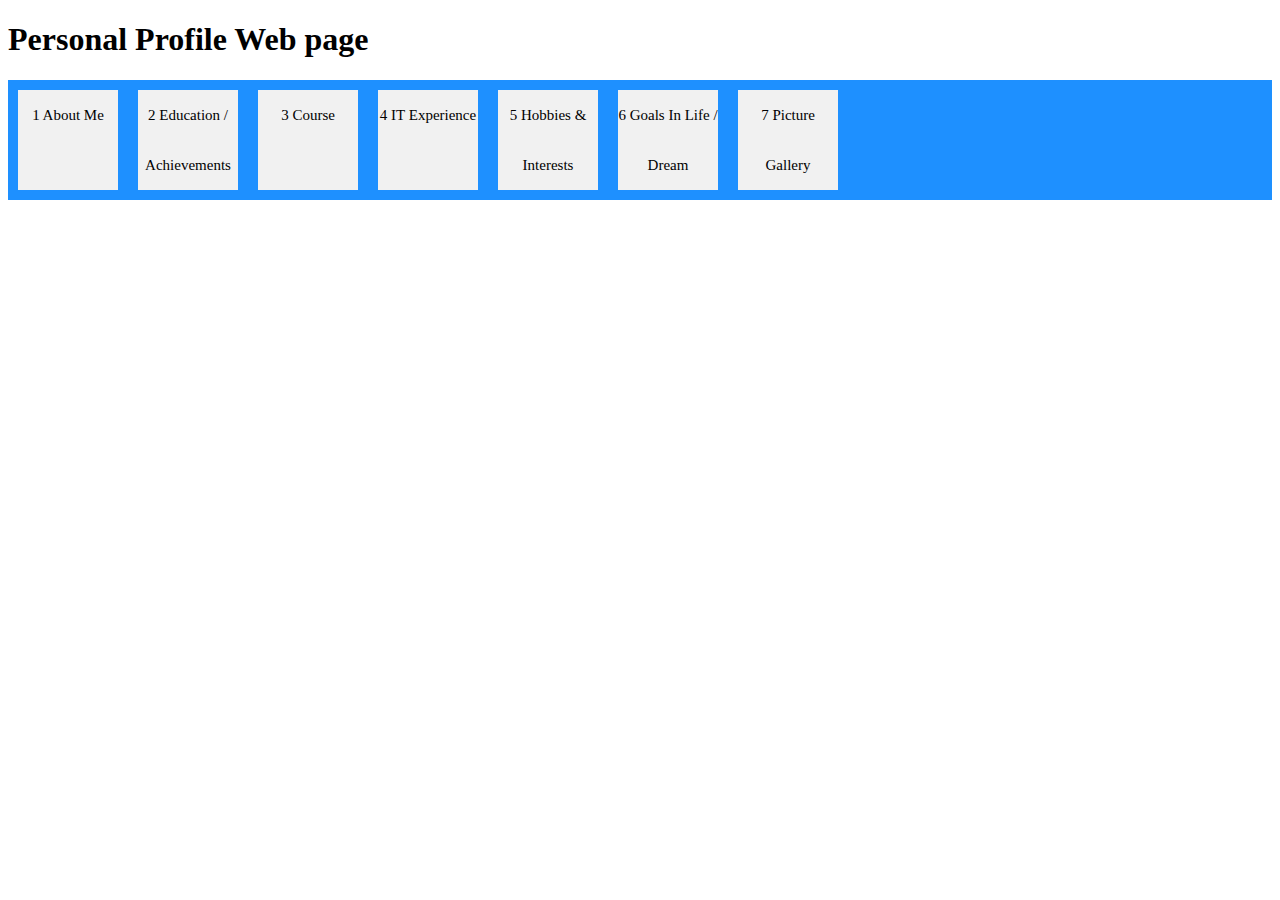
==== Intro/index.html @ d89f2f11 "added css flexbox" ====
<!DOCTYPE html>
<html>
<head>
<link rel="stylesheet" href="css/flexbox.css?version=0.1">
<title>My Personal Profile</title>
</head>
<body>
 
<h1>Personal Profile Web page </h1>
 
<div class="flex-container">
<div>1 About Me</div>
<div>2 Education / Achievements</div>
<div>3 Course  </div>  
<div>4 IT Experience</div>
<div>5 Hobbies & Interests</div>
<div>6 Goals In Life / Dream</div>  
<div>7 Picture Gallery</div>
</div>  
</body>
</html>
---- Intro/css/flexbox.css ----
.flex-container {
    display: flex;
    flex-wrap: wrap;
    background-color: DodgerBlue;
  }
  .flex-container > div {
    background-color: #f1f1f1;
    width: 100px;
    margin: 10px;
    text-align: center;
    line-height: 50px;
    font-size: 15px;
  }
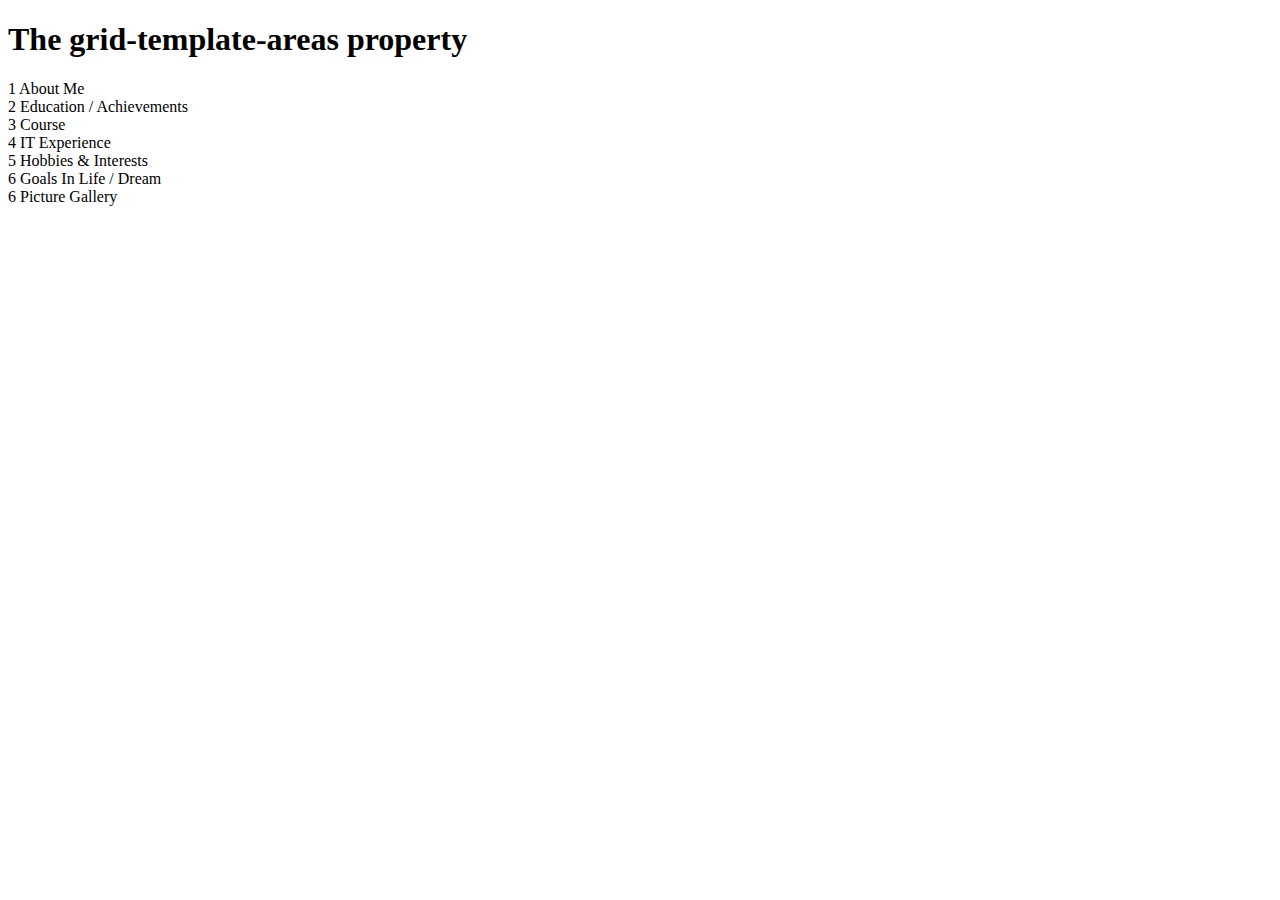
==== commit d2f36621: "css" ====
--- a/Intro/index.html
+++ b/Intro/index.html
@@ -1,21 +1,23 @@
 <!DOCTYPE html>
 <html>
 <head>
-<link rel="stylesheet" href="css/flexbox.css?version=0.1">
+<link rel="stylesheet" href="css-grid.css?version=0.2">
 <title>My Personal Profile</title>
 </head>
 <body>
  
-<h1>Personal Profile Web page </h1>
+
+<h1>The grid-template-areas property</h1>
  
-<div class="flex-container">
-<div>1 About Me</div>
-<div>2 Education / Achievements</div>
-<div>3 Course  </div>  
-<div>4 IT Experience</div>
-<div>5 Hobbies & Interests</div>
-<div>6 Goals In Life / Dream</div>  
-<div>7 Picture Gallery</div>
+<div id="myDIV">
+<div class="item1">1 About Me</div>
+<div class="item2">2 Education / Achievements</div>
+<div class="item3">3 Course</div>
+<div class="item4">4 IT Experience</div>
+<div class="item5">5 Hobbies & Interests</div>
+<div class="item6">6 Goals In Life / Dream</div>
+<div class="item6">6 Picture Gallery</div>
+</div>
 </div>  
 </body>
 </html>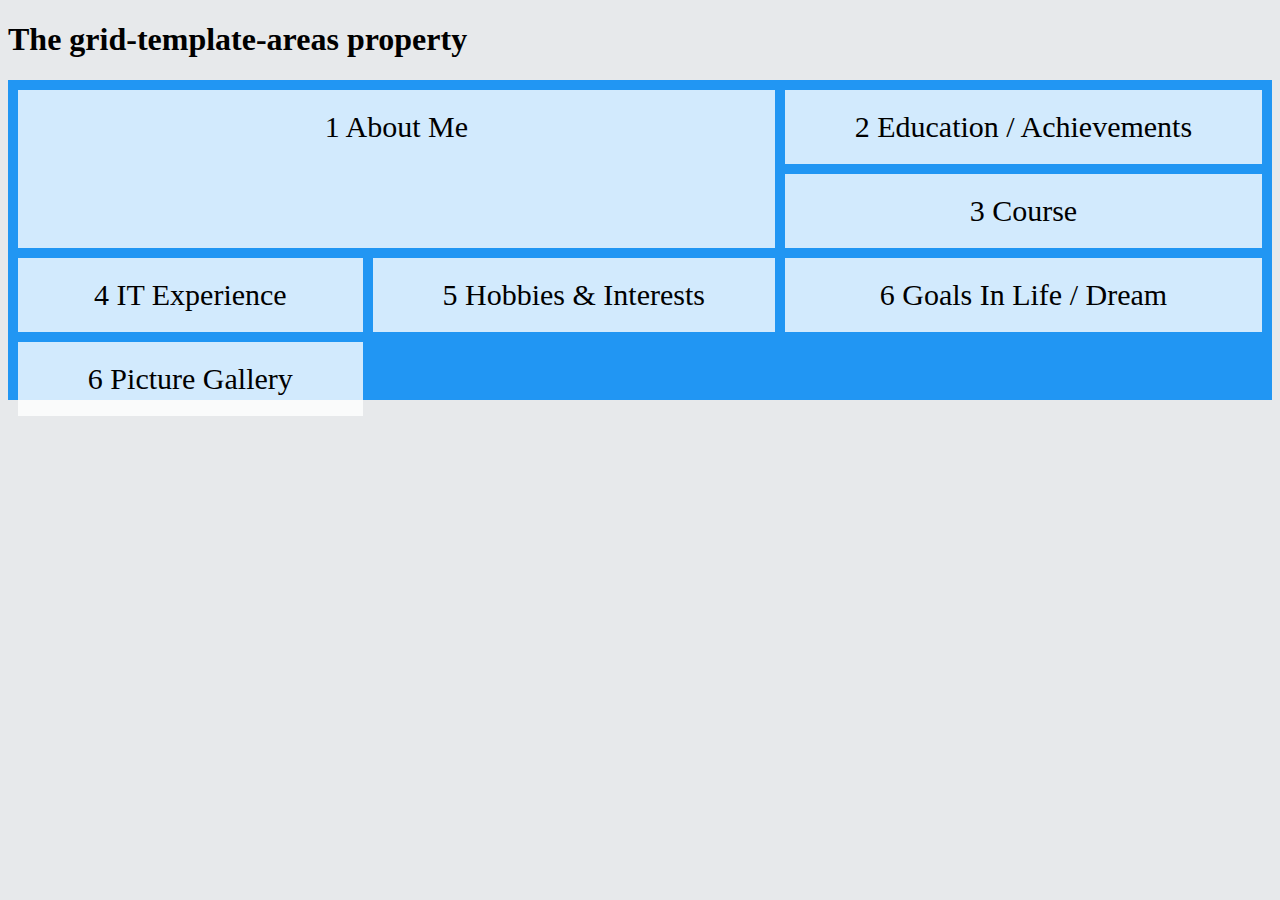
==== commit 5c609106: "css" ====
--- a/Intro/index.html
+++ b/Intro/index.html
@@ -1,7 +1,7 @@
 <!DOCTYPE html>
 <html>
 <head>
-<link rel="stylesheet" href="css-grid.css?version=0.2">
+<link rel="stylesheet" href="css/css-grid.css?version=0.1">
 <title>My Personal Profile</title>
 </head>
 <body>
--- a/Intro/css/css-grid.css
+++ b/Intro/css/css-grid.css
@@ -0,0 +1,20 @@
+body {
+    background-color:#E7E9EB;
+  }
+  #myDIV {
+    height:300px;
+    display: grid;
+    gap: 10px;
+    background-color: #2196F3;
+    padding: 10px;
+    grid-template-areas: 'myArea  myArea .' 'myArea myArea .';
+  }
+  #myDIV div {
+    background-color: rgba(255, 255, 255, 0.8);
+    text-align: center;
+    padding: 20px 0;
+    font-size: 30px;
+  }
+  .item1 {
+    grid-area: myArea;
+  }